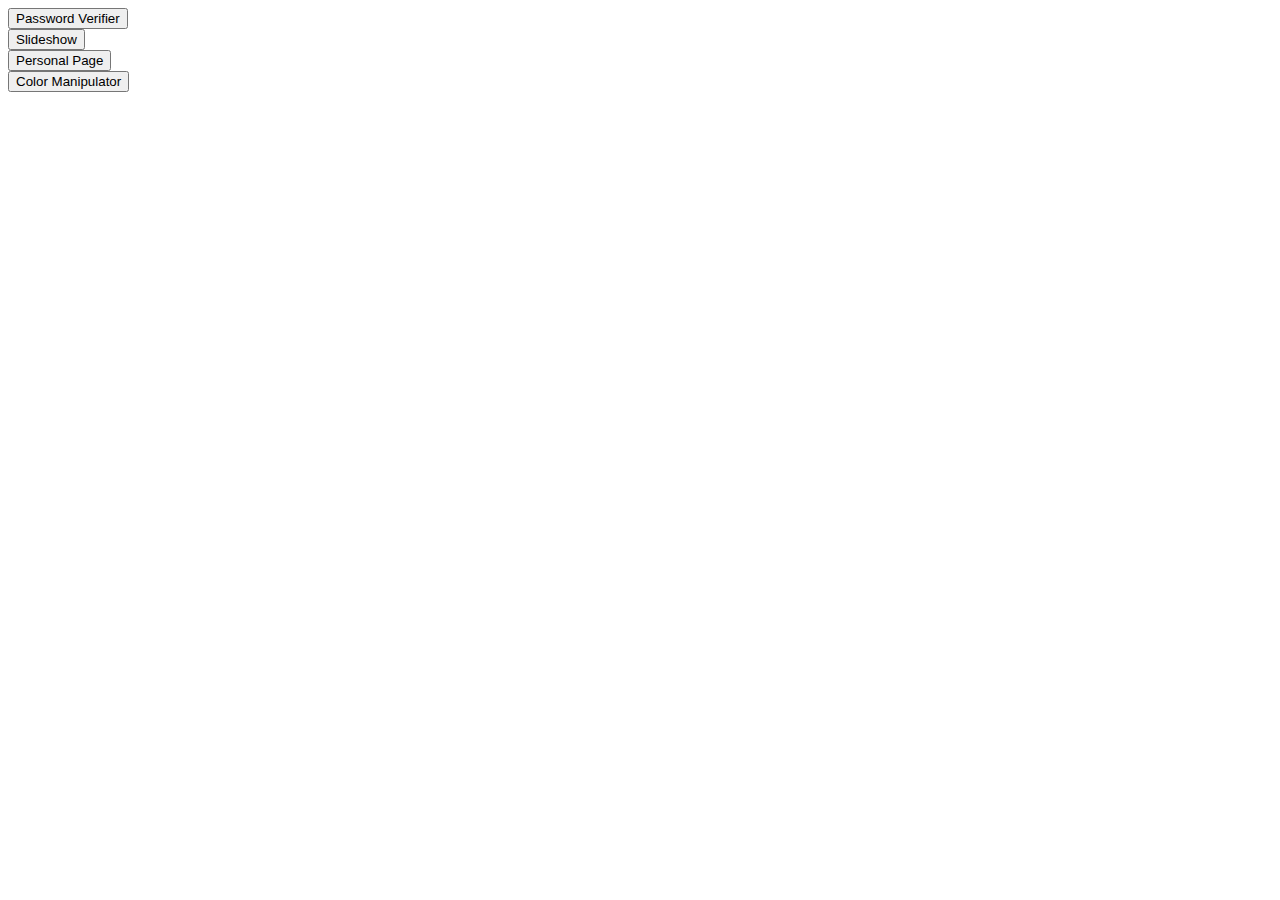
==== index.html @ 15950e16 "fixed urls a fourth time this time I tried /exercise#/exercise#.html" ====
<html>
    <head>
        <style>
            #cake
            {
                justify-content: center;
            }


        </style>
    </head>
    <body>
        <a href="/exercise1/exercise1.html">
            <button>
                <Label>Password Verifier</Label>
            </button>
        </a>
        <br>
        
        <a href="/exercise2/exercise2.html">
            <button>
                <Label>Slideshow</Label>
            </button>
        </a>
        <br>

        <a href="/exercise3/exercise3.html">
            <button>
                <Label>Personal Page</Label>
            </button>
        </a>
        <br>

        <a href="/exercise4/exercise4.html">
            <button>
                <Label>Color Manipulator</Label>
            </button>
        </a>
        <br>
    </body>
</html>
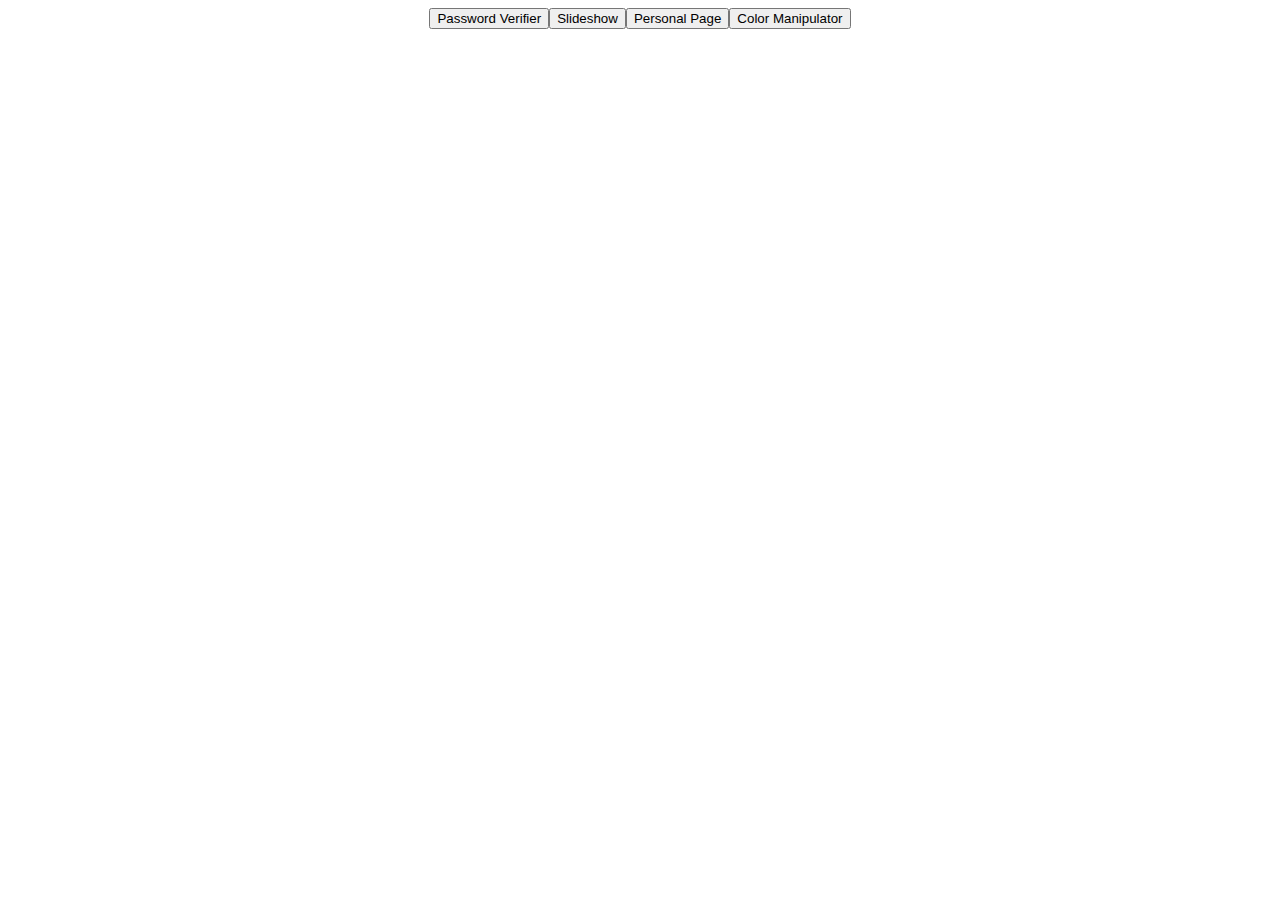
==== commit 90ba051e: "put a background" ====
--- a/index.html
+++ b/index.html
@@ -1,41 +1,46 @@
 <html>
     <head>
         <style>
-            #cake
+            body
             {
-                justify-content: center;
+                background-image: url(bigcrabs.PNG);
             }
-
-
+            #c1
+            {
+            display: flex; 
+            justify-content: center;
+            }
         </style>
     </head>
     <body>
-        <a href="/exercise1/exercise1.html">
-            <button>
-                <Label>Password Verifier</Label>
-            </button>
-        </a>
-        <br>
-        
-        <a href="/exercise2/exercise2.html">
-            <button>
-                <Label>Slideshow</Label>
-            </button>
-        </a>
-        <br>
+        <div class="container" id="c1">
+            <a href="/eecs448_lab3/exercise1/exercise1.html">
+                <button>
+                    <Label>Password Verifier</Label>
+                </button>
+            </a>
+            <br>
+            
+            <a href="/eecs448_lab3/exercise2/exercise2.html">
+                <button>
+                    <Label>Slideshow</Label>
+                </button>
+            </a>
+            <br>
 
-        <a href="/exercise3/exercise3.html">
-            <button>
-                <Label>Personal Page</Label>
-            </button>
-        </a>
-        <br>
+            <a href="/eecs448_lab3/exercise3/exercise3.html">
+                <button>
+                    <Label>Personal Page</Label>
+                </button>
+            </a>
+            <br>
 
-        <a href="/exercise4/exercise4.html">
-            <button>
-                <Label>Color Manipulator</Label>
-            </button>
-        </a>
-        <br>
+            <a href="/eecs448_lab3/exercise4/exercise4.html">
+                <button>
+                    <Label>Color Manipulator</Label>
+                </button>
+            </a>
+            <br>
+        </div>
     </body>
 </html>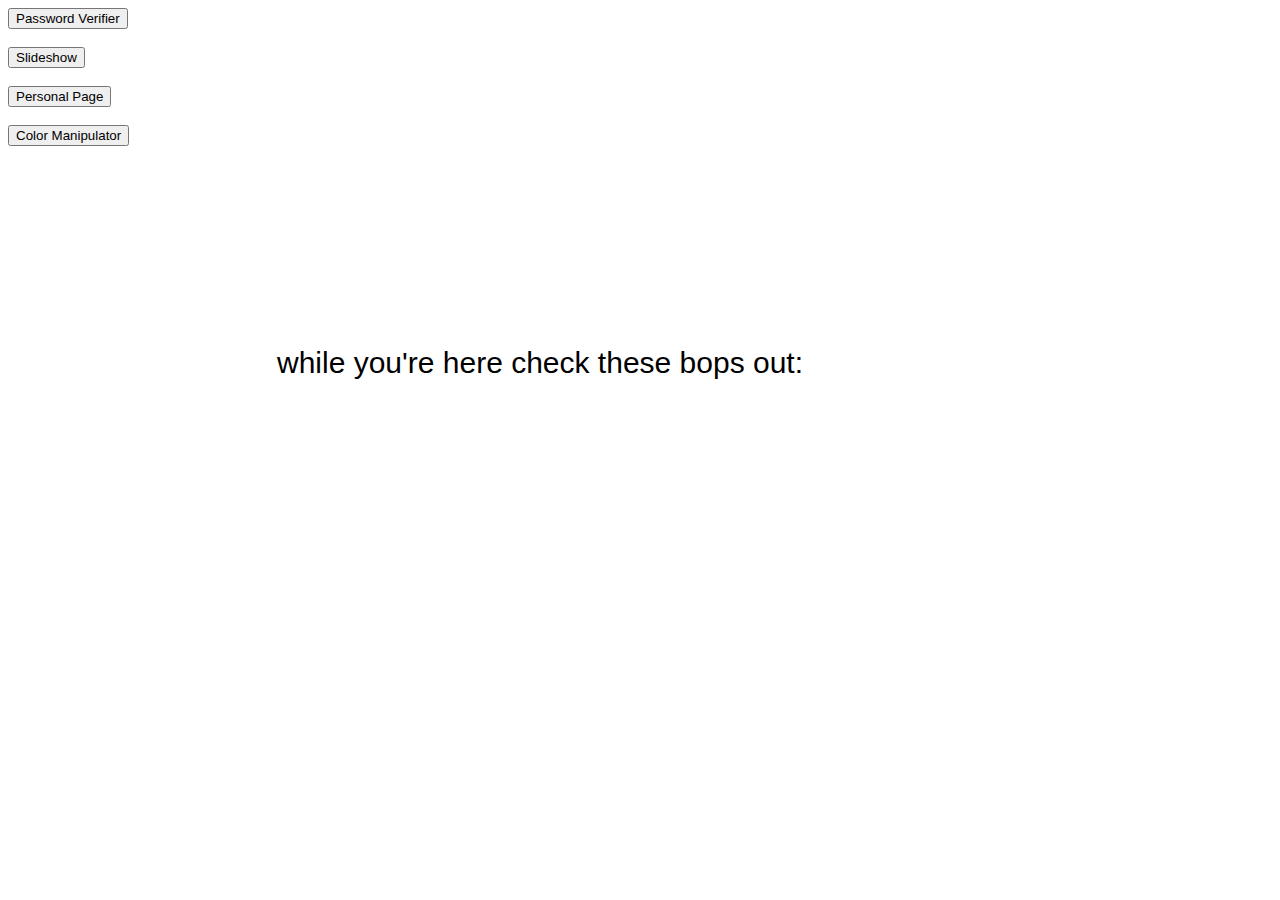
==== commit 8eaf40a1: "added music tags" ====
--- a/index.html
+++ b/index.html
@@ -3,17 +3,39 @@
         <style>
             body
             {
-                background-image: url(bigcrabs.PNG);
+                background-image: url(/eecs448_lab3/bigcrabs.PNG);
+            }
+            p
+            {
+                font-family: Arial, Helvetica, sans-serif;
+                font-size: 30px;
+                display: flex;
+                margin-top: 200px; 
+                margin-right: 200px;
+                justify-content: center;
+                
             }
             #c1
             {
-            display: flex; 
-            justify-content: center;
+                display: flex; 
+                justify-content: center;
+                margin-left: 200px;
+            }
+            .flex-container 
+            {
+                display: flex;
+                flex-direction: column;
+            }
+            .flex-container > div 
+            {
+                text-align: center;
+                line-height: 50px;
+                font-size: 30px;
             }
         </style>
     </head>
     <body>
-        <div class="container" id="c1">
+        <div class="flex-container">
             <a href="/eecs448_lab3/exercise1/exercise1.html">
                 <button>
                     <Label>Password Verifier</Label>
@@ -40,7 +62,20 @@
                     <Label>Color Manipulator</Label>
                 </button>
             </a>
-            <br>
         </div>
+
+        <div class="flex-container">
+            <p>while you're here check these bops out:</p>
+        </div>
+        
+        <iframe src="https://open.spotify.com/embed/track/4BGZF4oLbTL0pWm7C18pbv" width="300" 
+        height="380" frameborder="0" allowtransparency="true" allow="encrypted-media"></iframe>
+
+        <iframe src="https://open.spotify.com/embed/track/7uIaBPSTlBaAQr1asfZ3B4" width="300"
+            height="380" frameborder="0" allowtransparency="true" allow="encrypted-media"></iframe>
+
+        <iframe src="https://open.spotify.com/embed/track/3HTbI3yUJQw3fP0Po8qLcD" width="300"
+        height="380" frameborder="0" allowtransparency="true" allow="encrypted-media"></iframe>
+        
     </body>
 </html>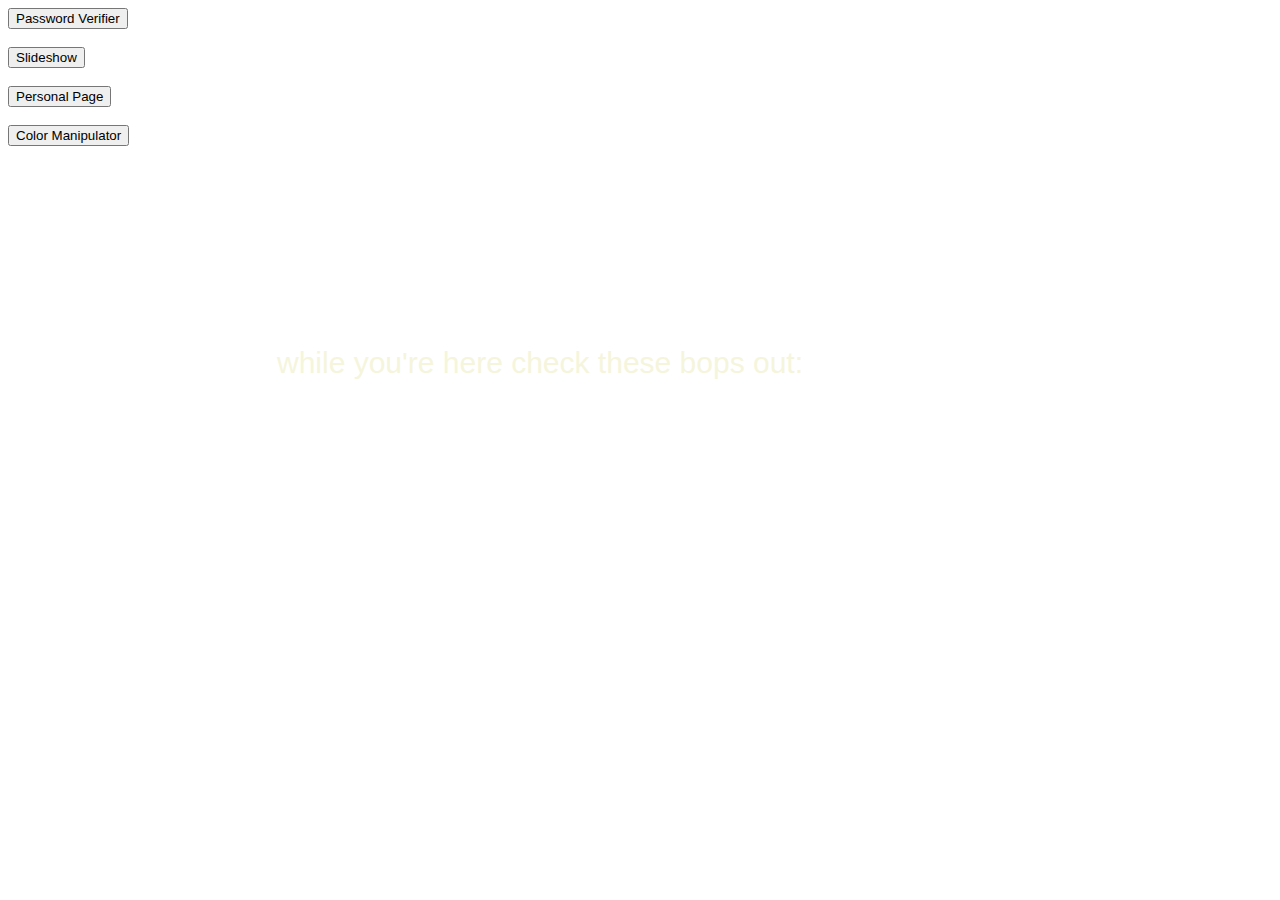
==== commit b9346765: "added beige color" ====
--- a/index.html
+++ b/index.html
@@ -65,7 +65,7 @@
         </div>
 
         <div class="flex-container">
-            <p>while you're here check these bops out:</p>
+            <p style="color:beige">while you're here check these bops out:</p>
         </div>
         
         <iframe src="https://open.spotify.com/embed/track/4BGZF4oLbTL0pWm7C18pbv" width="300" 
